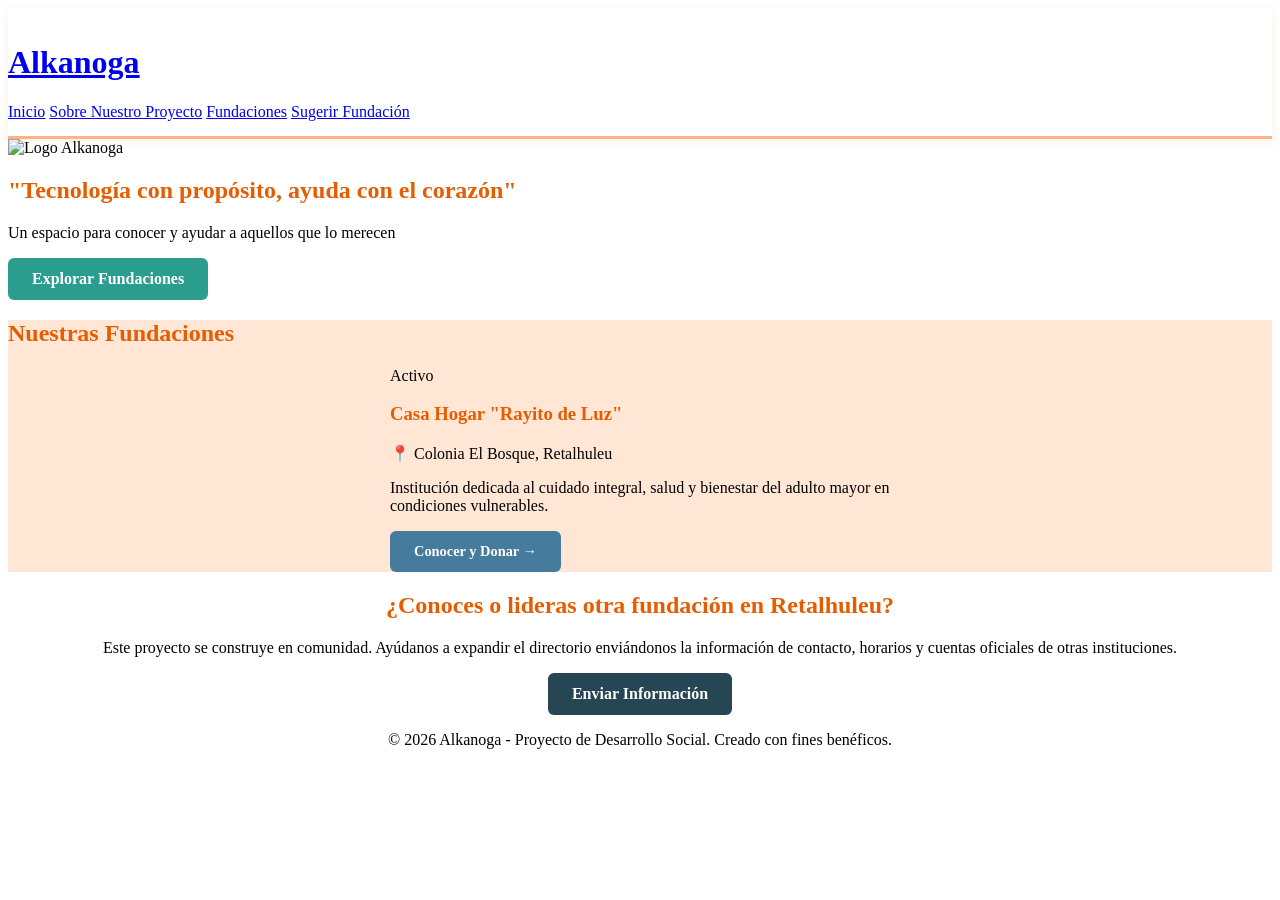
==== index.html @ 8e99593f "Rediseñar página de inicio con logo, eslogan y propósito de Alkanoga" ====
<!DOCTYPE html>
<html lang="es">
<head>
    <meta charset="UTF-8">
    <meta name="viewport" content="width=device-width, initial-scale=1.0">
    <title>Alkanoga | Tecnología con Propósito</title>
    <link rel="stylesheet" href="css/styles.css">
</head>
<body>

    <!-- Encabezado y Navegación -->
    <header class="main-header">
        <div class="container">
            <h1 class="logo"><a href="index.html">Alkanoga</a></h1>
            <nav class="main-nav">
                <a href="index.html" class="active">Inicio</a>
                <a href="sobreproyecto.html">Sobre Nuestro Proyecto</a>
                <a href="#fundaciones">Fundaciones</a>
                <a href="#contacto">Sugerir Fundación</a>
            </nav>
        </div>
    </header>

    <!-- Sección Hero Principal - Landing Page -->
    <section class="hero-landing">
        <div class="container hero-content">
            <!-- Logo de Alkanoga -->
            <div class="logo-alkanoga">
                <img src="images/logo-alkanoga.png" alt="Logo Alkanoga">
            </div>

            <!-- Eslogan -->
            <h2 class="eslogan">"Tecnología con propósito, ayuda con el corazón"</h2>

            <!-- Propósito -->
            <p class="proposito">Un espacio para conocer y ayudar a aquellos que lo merecen</p>

            <!-- Botón de Acción -->
            <a href="#fundaciones" class="btn-primary btn-large">Explorar Fundaciones</a>
        </div>
    </section>

    <!-- Directorio de Fundaciones -->
    <section id="fundaciones" class="directory-section bg-light">
        <div class="container">
            <h2 class="section-title">Nuestras Fundaciones</h2>
            <div class="grid-directory" style="display: flex; justify-content: center;">
                
                <!-- Única Tarjeta Activa: Casa Hogar Rayito de Luz -->
                <div class="card card-active" style="max-width: 500px; width: 100%;">
                    <div class="card-badge badge-success">Activo</div>
                    <div class="card-content">
                        <h3>Casa Hogar "Rayito de Luz"</h3>
                        <p class="location-tag">📍 Colonia El Bosque, Retalhuleu</p>
                        <p>Institución dedicada al cuidado integral, salud y bienestar del adulto mayor en condiciones vulnerables.</p>
                        <a href="asilo-rayitos-de-sol.html" class="btn-card">Conocer y Donar →</a>
                    </div>
                </div>

            </div>
        </div>
    </section>

    <!-- Sección de Colaboración / Contacto -->
    <section id="contacto" class="collab-section">
        <div class="container text-center">
            <h2>¿Conoces o lideras otra fundación en Retalhuleu?</h2>
            <p>Este proyecto se construye en comunidad. Ayúdanos a expandir el directorio enviándonos la información de contacto, horarios y cuentas oficiales de otras instituciones.</p>
            <a href="mailto:tu-correo@gmail.com" class="btn-secondary">Enviar Información</a>
        </div>
    </section>

    <!-- Pie de página -->
    <footer class="main-footer">
        <div class="container text-center">
            <p>© 2026 Alkanoga - Proyecto de Desarrollo Social. Creado con fines benéficos.</p>
        </div>
    </footer>

</body>
</html>
---- css/styles.css ----
margin: 0;
    padding: 0;
    box-sizing: border-box;
    scroll-behavior: smooth; /* Desplazamiento fluido activado */
    scroll-behavior: smooth;
}

body {
    font-family: 'Segoe UI', Arial, sans-serif;
    line-height: 1.6;
    color: #333333;
    background-color: #ff702e;
    color: #ff702e;
    background-color: #fffaf5; /* Blanco cálido / Anaranjado muy suave */
    padding: 0;
}

@@ -20,45 +20,59 @@ body {
}

.text-center { text-align: center; }
.bg-light { background-color: #f0eae4; }
.bg-light { background-color: #ffe6d5; } /* Anaranjado suave de fondo */

h1, h2, h3, h4 {
    color: #4a2818;
    color: #e65c00; /* Anaranjado fuerte para títulos */
}

.btn-primary, .btn-secondary, .btn-card {
    display: inline-block;
    padding: 10px 22px;
    border-radius: 4px;
    padding: 12px 24px;
    border-radius: 6px;
    text-decoration: none;
    font-weight: bold;
    cursor: pointer;
    transition: all 0.3s ease;
    border: none;
}

/* Botones principales en Verde */
.btn-primary {
    background-color: #2e6f40;
    background-color: #2a9d8f;
    color: #ffffff;
}
.btn-primary:hover {
    background-color: #227c71;
}

/* Botones secundarios en Azul */
.btn-secondary {
    background-color: #bc6c25;
    background-color: #264653;
    color: #ffffff;
}
.btn-secondary:hover {
    background-color: #1a313b;
}

/* Botones de tarjetas en Azul */
.btn-card {
    background-color: #4a2818;
    background-color: #457b9d;
    color: white;
    font-size: 0.9rem;
    border: none;
}
.btn-card:hover {
    background-color: #345d78;
}

.main-header {
    background-color: #ffffff;
    box-shadow: 0 2px 5px rgba(0,0,0,0.05);
    box-shadow: 0 2px 10px rgba(230, 92, 0, 0.1);
    padding: 15px 0;
    position: sticky; /* Se queda fijo arriba para que el menú siempre esté visible */
    position: sticky;
    top: 0;
    z-index: 1000;
    border-bottom: 3px solid #ffb380; /* Adorno anaranjado */
}

.main-header .container {
@@ -73,31 +87,31 @@ h1, h2, h3, h4 {
}
.logo a {
    text-decoration: none;
    color: #4a2818;
    color: #e65c00;
}
.logo span { color: #2e6f40; }
.logo span { color: #2a9d8f; } /* Toque verde en el logo */

.main-nav a {
    text-decoration: none;
    color: #555555;
    color: #666666;
    margin-left: 20px;
    font-weight: 600;
    transition: color 0.3s;
}

.main-nav a:hover, .main-nav a.active {
    color: #2e6f40;
    color: #e65c00;
}

.hero {
    background-color: #4a2818;
    background: linear-gradient(135deg, #e65c00 0%, #ff944d 100%); /* Degradado Anaranjado */
    color: #ffffff;
    padding: 80px 0;
    text-align: center;
}

.hero h2 { color: #ffffff; font-size: 2.3rem; margin-bottom: 15px; }
.hero p { max-width: 700px; margin: 0 auto 25px auto; }
.hero p { max-width: 700px; margin: 0 auto 25px auto; color: #ffffff; }

.inner-section, .directory-section, .collab-section {
    padding: 60px 0;
@@ -107,13 +121,25 @@ h1, h2, h3, h4 {
    text-align: center;
    font-size: 2rem;
    margin-bottom: 40px;
    position: relative;
}

/* Adorno debajo de los títulos */
.section-title::after {
    content: '';
    display: block;
    width: 60px;
    height: 4px;
    background-color: #2a9d8f; /* Adorno Verde */
    margin: 10px auto 0 auto;
    border-radius: 2px;
}

.section-subtitle {
    text-align: center;
    margin-top: -30px;
    margin-top: -20px;
    margin-bottom: 40px;
    color: #666;
    color: #777;
}

.grid-directory, .grid-stories {
@@ -125,15 +151,20 @@ h1, h2, h3, h4 {
.card, .story-card {
    background-color: #ffffff;
    border-radius: 8px;
    box-shadow: 0 4px 12px rgba(0,0,0,0.05);
    box-shadow: 0 4px 15px rgba(230, 92, 0, 0.05);
    position: relative;
    border: 1px solid #eaddcf;
    border: 1px solid #ffe0cc; /* Contorno anaranjado muy suave */
    padding: 25px;
}

/* Contorno especial decorativo para destacar */
.card-active {
    border-top: 4px solid #2a9d8f; /* Borde superior Verde */
}

.location-tag {
    font-size: 0.9rem;
    color: #bc6c25;
    color: #457b9d; /* Azul para ubicaciones */
    font-weight: 600;
    margin-bottom: 10px;
}
@@ -152,30 +183,31 @@ h1, h2, h3, h4 {
    position: absolute;
    top: 15px;
    right: 15px;
    padding: 4px 10px;
    padding: 4px 12px;
    border-radius: 20px;
    font-size: 0.75rem;
    font-weight: bold;
    color: #ffffff;
}
.badge-success { background-color: #2e6f40; }
.badge-pending { background-color: #999999; }
.badge-success { background-color: #2a9d8f; } /* Verde */
.badge-pending { background-color: #a8dadc; color: #1d3557; } /* Azul claro */

.card-disabled {
    opacity: 0.8;
    background-color: #fcfbfa;
    opacity: 0.7;
    background-color: #fdfdfd;
}

.story-card {
    display: flex;
    flex-direction: column;
    align-items: center;
    text-align: center;
    border-bottom: 4px solid #457b9d; /* Adorno inferior Azul */
}

.story-img-placeholder {
    font-size: 3rem;
    background-color: #f0eae4;
    background-color: #ffe6d5;
    width: 80px;
    height: 80px;
    display: flex;
@@ -196,12 +228,11 @@ h1, h2, h3, h4 {
    background-color: #ffffff;
    padding: 30px;
    border-radius: 6px;
    border-left: 5px solid #bc6c25;
    box-shadow: 0 2px 8px rgba(0,0,0,0.02);
    border-left: 5px solid #2a9d8f; /* Adorno lateral Verde */
    box-shadow: 0 4px 10px rgba(0,0,0,0.02);
}

.bank-card h4 { margin-bottom: 10px; color: #bc6c25; }
.bank-name { font-weight: bold; margin-bottom: 5px; }
.bank-card h4 { margin-bottom: 10px; color: #2a9d8f; }

.grid-info {
    display: grid;
@@ -210,18 +241,28 @@ h1, h2, h3, h4 {
}

.schedule-box { 
    background-color: #f0eae4; 
    background-color: #ffe6d5; /* Fondo anaranjado suave */
    padding: 20px; 
    border-radius: 6px; 
    margin: 15px 0;
    border: 1px dashed #e65c00;
}
.schedule-box ul { list-style: none; }
.schedule-box li { margin-bottom: 8px; }

.note { font-size: 0.85rem; color: #666; }
.map-container { border-radius: 8px; overflow: hidden; box-shadow: 0 4px 12px rgba(0,0,0,0.05); }

.main-footer { background-color: #221109; color: #b5a49c; padding: 30px 0; text-align: center; font-size: 0.9rem; }
/* Lista de necesidades del asilo */
.needs-list {
    margin-left: 20px;
    margin-bottom: 20px;
}
.needs-list li {
    margin-bottom: 6px;
}

.main-footer { background-color: #331400; color: #ffebcc; padding: 30px 0; text-align: center; font-size: 0.9rem; }
.main-footer p { margin-bottom: 5px; }
.back-link { color: #bc6c25; text-decoration: none; font-weight: bold; }
.back-link { color: #ff944d; text-decoration: none; font-weight: bold; }
.back-link:hover { text-decoration: underline; }
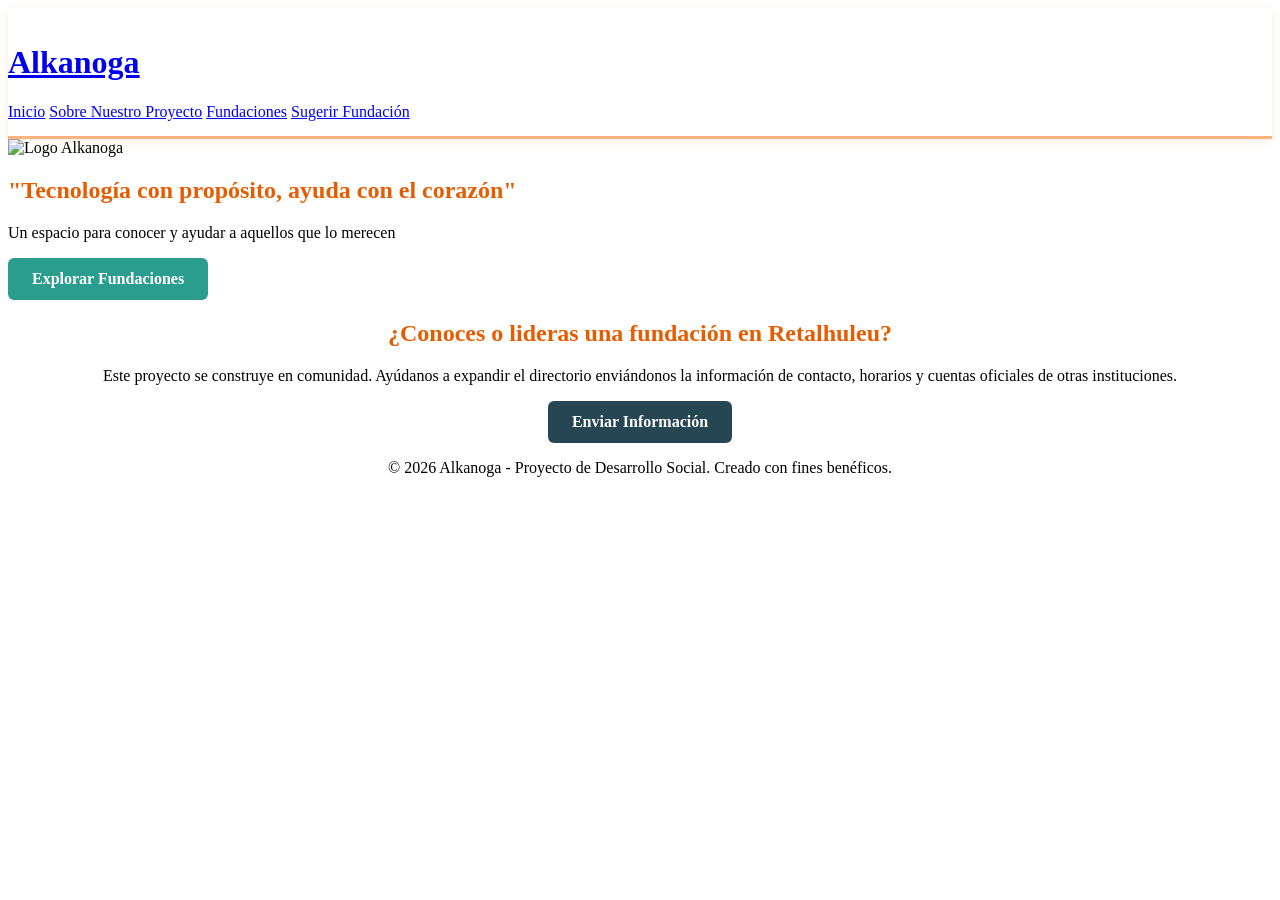
==== commit 273867fc: "Actualizar index.html para enlazar correctamente a fundaciones.html" ====
--- a/index.html
+++ b/index.html
@@ -15,8 +15,8 @@
             <nav class="main-nav">
                 <a href="index.html" class="active">Inicio</a>
                 <a href="sobreproyecto.html">Sobre Nuestro Proyecto</a>
-                <a href="#fundaciones">Fundaciones</a>
-                <a href="#contacto">Sugerir Fundación</a>
+                <a href="fundaciones.html">Fundaciones</a>
+                <a href="fundaciones.html#contacto">Sugerir Fundación</a>
             </nav>
         </div>
     </header>
@@ -36,35 +36,14 @@
             <p class="proposito">Un espacio para conocer y ayudar a aquellos que lo merecen</p>
 
             <!-- Botón de Acción -->
-            <a href="#fundaciones" class="btn-primary btn-large">Explorar Fundaciones</a>
-        </div>
-    </section>
-
-    <!-- Directorio de Fundaciones -->
-    <section id="fundaciones" class="directory-section bg-light">
-        <div class="container">
-            <h2 class="section-title">Nuestras Fundaciones</h2>
-            <div class="grid-directory" style="display: flex; justify-content: center;">
-                
-                <!-- Única Tarjeta Activa: Casa Hogar Rayito de Luz -->
-                <div class="card card-active" style="max-width: 500px; width: 100%;">
-                    <div class="card-badge badge-success">Activo</div>
-                    <div class="card-content">
-                        <h3>Casa Hogar "Rayito de Luz"</h3>
-                        <p class="location-tag">📍 Colonia El Bosque, Retalhuleu</p>
-                        <p>Institución dedicada al cuidado integral, salud y bienestar del adulto mayor en condiciones vulnerables.</p>
-                        <a href="asilo-rayitos-de-sol.html" class="btn-card">Conocer y Donar →</a>
-                    </div>
-                </div>
-
-            </div>
+            <a href="fundaciones.html" class="btn-primary btn-large">Explorar Fundaciones</a>
         </div>
     </section>
 
     <!-- Sección de Colaboración / Contacto -->
     <section id="contacto" class="collab-section">
         <div class="container text-center">
-            <h2>¿Conoces o lideras otra fundación en Retalhuleu?</h2>
+            <h2>¿Conoces o lideras una fundación en Retalhuleu?</h2>
             <p>Este proyecto se construye en comunidad. Ayúdanos a expandir el directorio enviándonos la información de contacto, horarios y cuentas oficiales de otras instituciones.</p>
             <a href="mailto:tu-correo@gmail.com" class="btn-secondary">Enviar Información</a>
         </div>
